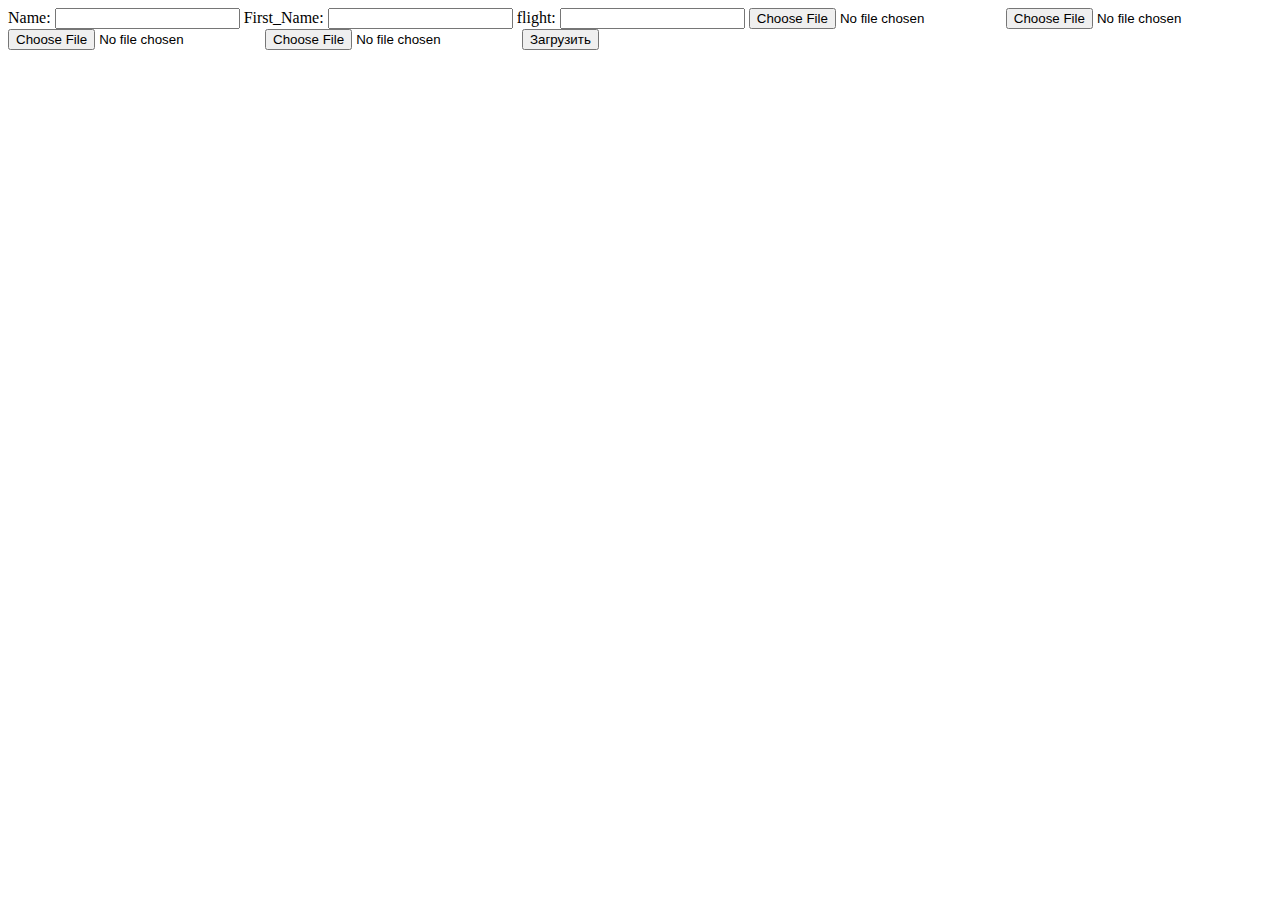
==== index.html @ eae544f6 "first commit" ====
<!DOCTYPE html>
<html lang="en">
<head>
  <meta charset="UTF-8">
  <title>find Suitcase</title>
</head>
<body>

<form action="http://localhost:5000/upload" enctype="multipart/form-data" method="POST"> 
    <label for="name">Name: </label>
   <input type="text" name="name"/>
   <label for="f_name">First_Name: </label>
   <input type="text" name="f_name"/>
   <label for="flight">flight: </label>
   <input type="text" name="flight"/>

   <input type="file" name="pic1" />
   <input type="file" name="pic2" />
   <input type="file" name="pic3" />
   <input type="file" name="pic4" />
   <input type="submit" value="Загрузить"/>
</form>


 
</body>
</html>
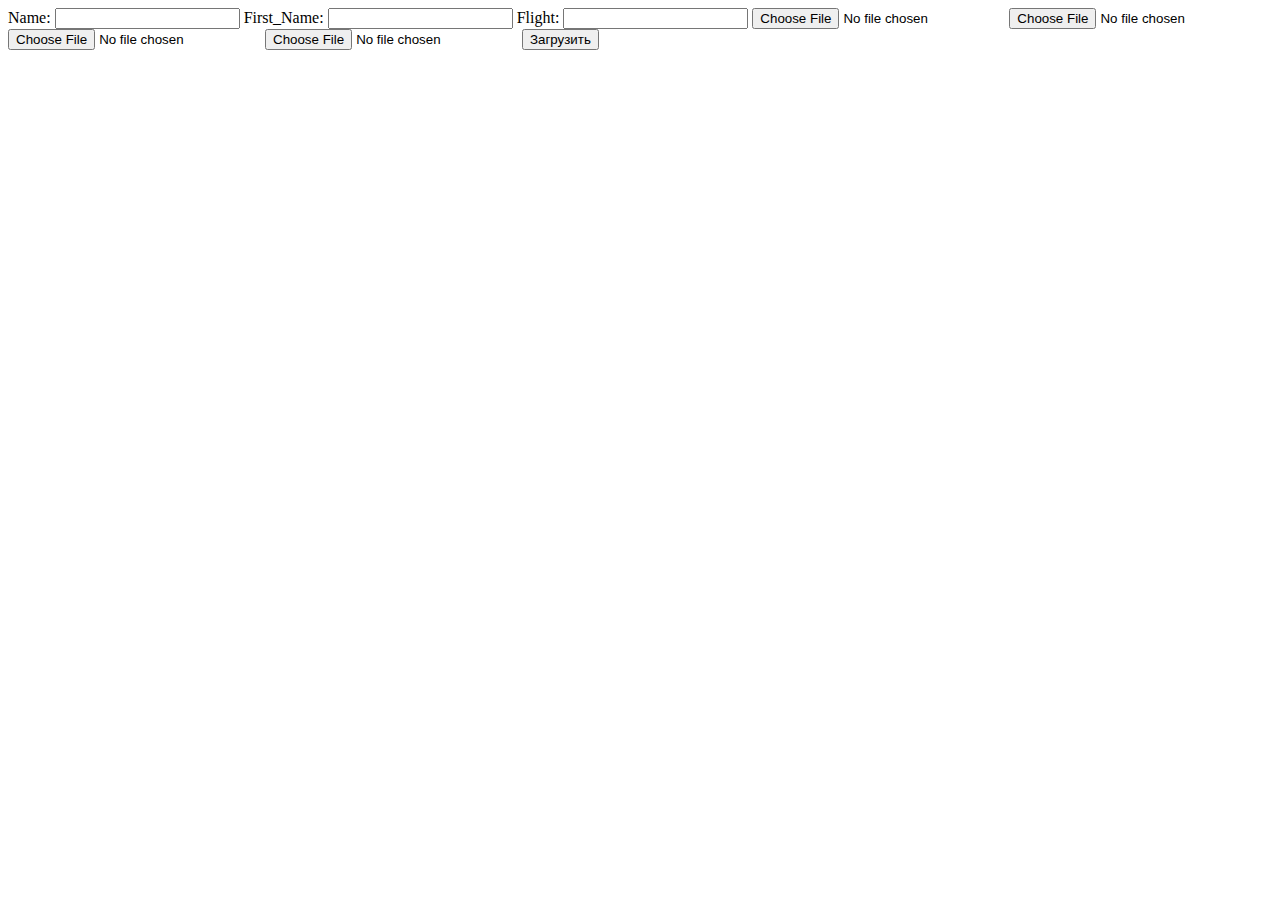
==== commit 2ee9afbe: "add css" ====
--- a/index.html
+++ b/index.html
@@ -3,23 +3,32 @@
 <head>
   <meta charset="UTF-8">
   <title>find Suitcase</title>
+  <link href="style.css" rel="stylesheet">
+  <script src="script.js"></script>
 </head>
 <body>
 
-<form action="http://localhost:5000/upload" enctype="multipart/form-data" method="POST"> 
-    <label for="name">Name: </label>
-   <input type="text" name="name"/>
-   <label for="f_name">First_Name: </label>
-   <input type="text" name="f_name"/>
-   <label for="flight">flight: </label>
-   <input type="text" name="flight"/>
+  <div class="forms">
+<form action="http://localhost/upload" enctype="multipart/form-data" method="POST"> 
+  
+  <label for="name"  >Name: </label>
+   <input type="text" name="name" class="info" id="info"/>
 
-   <input type="file" name="pic1" />
-   <input type="file" name="pic2" />
-   <input type="file" name="pic3" />
-   <input type="file" name="pic4" />
-   <input type="submit" value="Загрузить"/>
+   <label for="f_name" >First_Name: </label>
+   <input type="text" name="f_name" class="info"/>
+
+   <label for="flight" >Flight: </label>
+   <input type="text" name="flight" class="info"/>
+    
+  
+   <input type="file" name="pic1" class="button"/>
+   <input type="file" name="pic2" class="button"/>
+   <input type="file" name="pic3" class="button"/>
+   <input type="file" name="pic4" class="button"/>
+
+   <input type="submit" value="Загрузить" class="dbut"/>
 </form>
+</div>
 
 
  
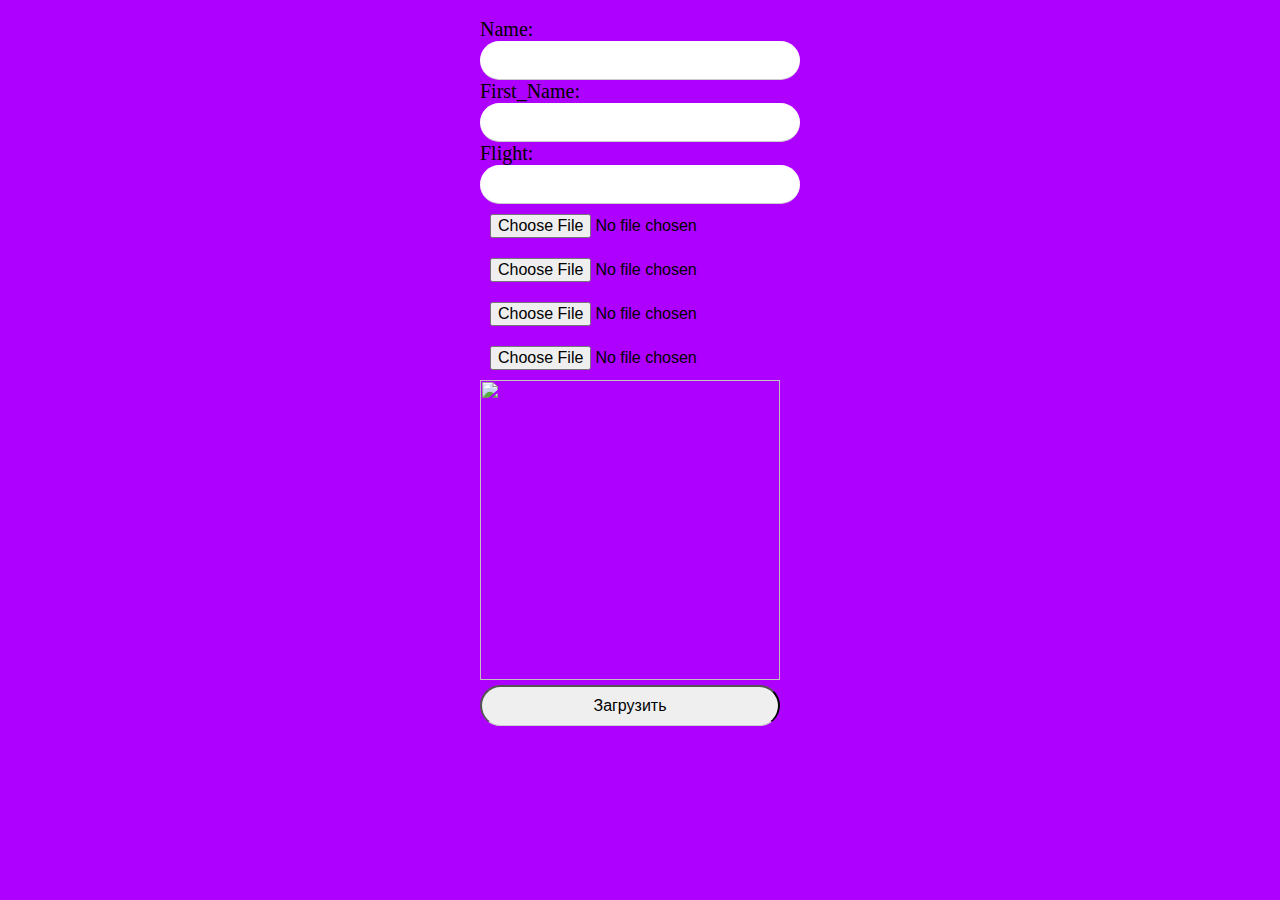
==== commit cb6173be: "make app for login" ====
--- a/index.html
+++ b/index.html
@@ -25,7 +25,7 @@
    <input type="file" name="pic2" class="button"/>
    <input type="file" name="pic3" class="button"/>
    <input type="file" name="pic4" class="button"/>
-
+  <img src="http://192.168.0.101/getphoto/1/K2pncE1ea1ZqDCvu" width="300" height="300">
    <input type="submit" value="Загрузить" class="dbut"/>
 </form>
 </div>
--- a/style.css
+++ b/style.css
@@ -0,0 +1,54 @@
+body{
+    background-color: rgb(174, 0, 255);
+    padding: 10px;
+    display: flex;
+    align-items: center;
+    justify-content: center;
+    font-size: 20px;
+}
+.info {
+    transition: 200ms;
+    font-size: 16px;
+    padding: 10px;
+    display: block;
+    width: 300px;
+    border: 100px;
+    border-radius: 10rem;
+    border-bottom: 1px solid #ccc;
+  }
+  .button{
+    transition: 200ms;
+    font-size: 16px;
+    padding: 10px;
+    display: block;
+    width: 300px;
+    border-radius: 10rem;
+
+  }
+  .dbut{
+    transition: 200ms;
+    font-size: 16px;
+    padding: 10px;
+    display: block;
+    width: 300px;
+    border-radius: 10rem;
+    border-bottom: 1px solid #ccc;
+  }
+  .dbut:hover{
+    transition: 200ms;
+    font-size: 20px;
+    padding: 10px;
+    display: block;
+    width: 320px;
+    border-radius: 10rem;
+    border-bottom: 1px solid #ccc;
+  }
+
+  .info:hover{
+    font-size: 26px;
+    padding: 10px;
+    display: block;
+    width: 320px;
+    border-radius: 10rem;
+    border-bottom: 1px solid #ccc; 
+  }